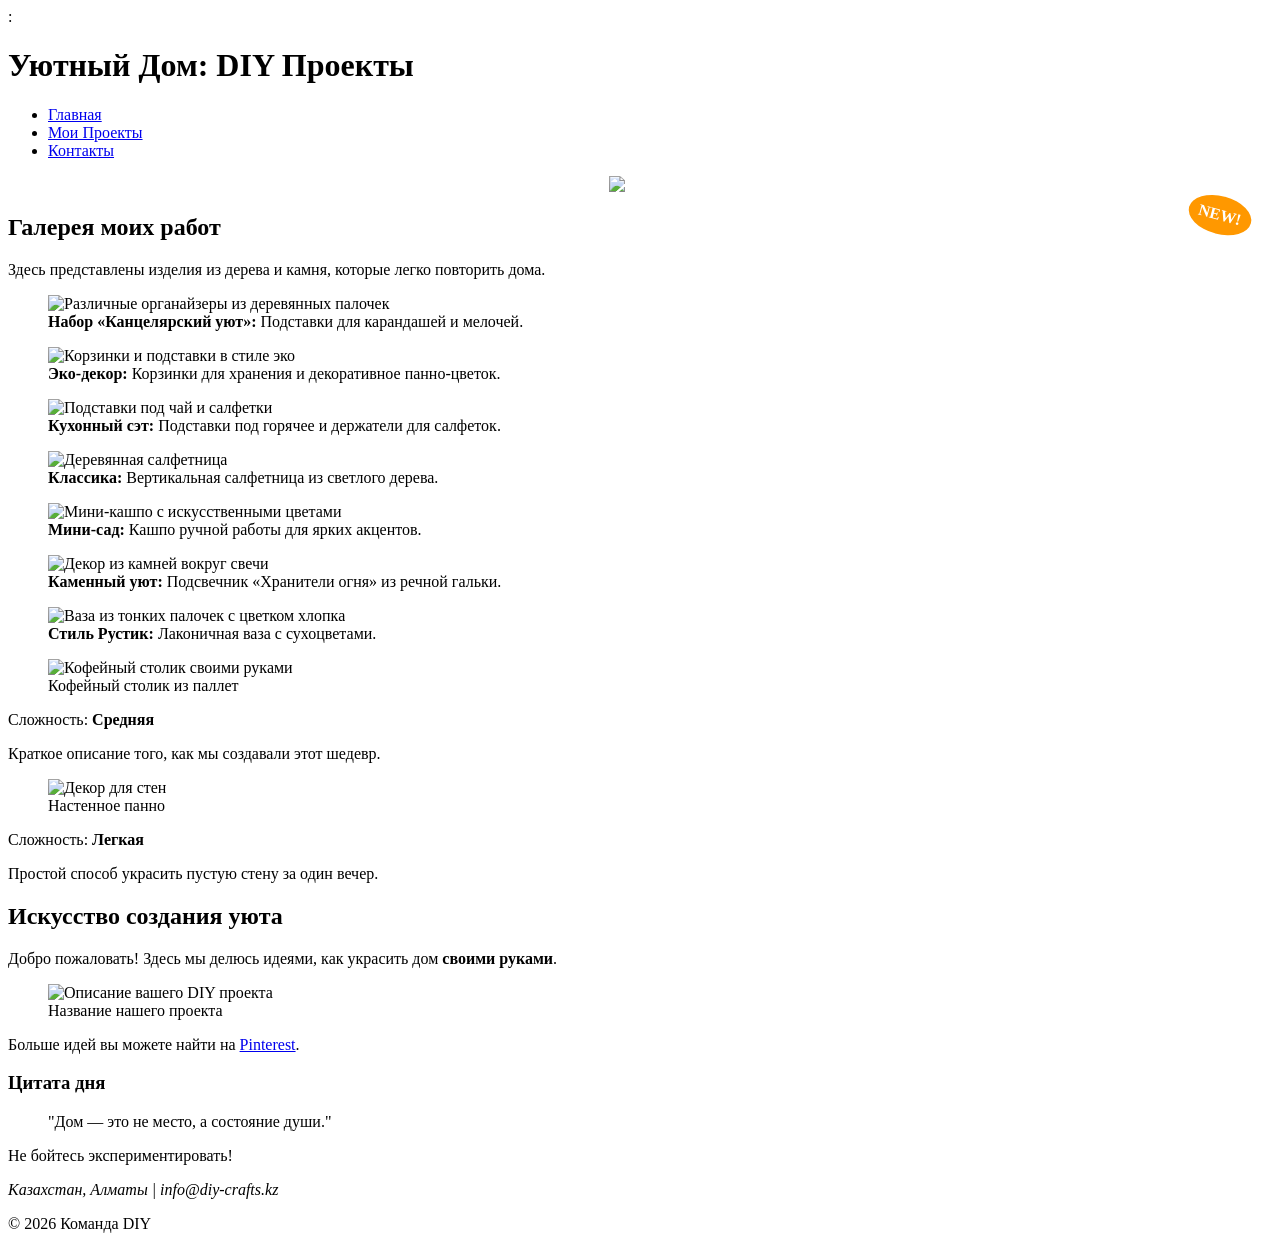
==== index.html @ 14b92699 "Initial commit Initial commit" ====
<!DOCTYPE html>
<html lang="ru">
<head>: <link rel="icon" href="assets/favicon.ico">
    <meta charset="utf-8">
    <title>DIY Crafts & Home - Главная</title>
    <link rel="icon" href="assets/favicon.ico">
    <link rel="stylesheet" href="css/style.css">
    <style>
    /* ВНУТРЕННИЙ CSS (Requirement) */
    .hero-banner {
        position: relative; /* Relative positioning */
        text-align: center;
        color: white;
    }

    .promo-badge {
        position: absolute; /* Absolute positioning */
        top: 20px;
        right: 20px;
        background-color: #ff9800;
        padding: 10px;
        font-weight: bold;
        border-radius: 50%;
        transform: rotate(15deg);
    }
</style>
</head>
<body>
    <header>
        <h1>Уютный Дом: DIY Проекты</h1>
        <nav>
            <ul>
                <li><a href="index.html">Главная</a></li>
                <li><a href="projects.html">Мои Проекты</a></li>
                <li><a href="contact.html">Контакты</a></li>
            </ul>
        </nav>
    </header>

    <main>
        <main>
            <div class="hero-banner">
    <img src="assets/diy-main.jpg" alt="Banner" style="width:100%; height:300px; object-fit:cover;">
    <div class="promo-badge">NEW!</div>
</div>
    <section class="projects-container">
        <h2>Галерея моих работ</h2>
        <p>Здесь представлены изделия из дерева и камня, которые легко повторить дома.</p>

        <article class="project-card">
            <figure>
                <img src="assets/project1.jpg" alt="Различные органайзеры из деревянных палочек">
                <figcaption><strong>Набор «Канцелярский уют»:</strong> Подставки для карандашей и мелочей.</figcaption>
            </figure>
        </article>

        <article class="project-card">
            <figure>
                <img src="assets/project2.jpg" alt="Корзинки и подставки в стиле эко">
                <figcaption><strong>Эко-декор:</strong> Корзинки для хранения и декоративное панно-цветок.</figcaption>
            </figure>
        </article>

        <article class="project-card">
            <figure>
                <img src="assets/project3.jpg" alt="Подставки под чай и салфетки">
                <figcaption><strong>Кухонный сэт:</strong> Подставки под горячее и держатели для салфеток.</figcaption>
            </figure>
        </article>

        <article class="project-card">
            <figure>
                <img src="assets/project4.jpg" alt="Деревянная салфетница">
                <figcaption><strong>Классика:</strong> Вертикальная салфетница из светлого дерева.</figcaption>
            </figure>
        </article>

        <article class="project-card">
            <figure>
                <img src="assets/project5.jpg" alt="Мини-кашпо с искусственными цветами">
                <figcaption><strong>Мини-сад:</strong> Кашпо ручной работы для ярких акцентов.</figcaption>
            </figure>
        </article>

        <article class="project-card">
            <figure>
                <img src="assets/project6.jpg" alt="Декор из камней вокруг свечи">
                <figcaption><strong>Каменный уют:</strong> Подсвечник «Хранители огня» из речной гальки.</figcaption>
            </figure>
        </article>

        <article class="project-card">
            <figure>
                <img src="assets/project7.jpg" alt="Ваза из тонких палочек с цветком хлопка">
                <figcaption><strong>Стиль Рустик:</strong> Лаконичная ваза с сухоцветами.</figcaption>
            </figure>
        </article>
    </section>
</main>
<section class="featured-projects">
    <article class="project-card">
        <figure>
            <img src="assets/project10.jpg" alt="Кофейный столик своими руками">
            <figcaption>Кофейный столик из паллет</figcaption>
        </figure>
        <p>Сложность: <strong>Средняя</strong></p>
        <p>Краткое описание того, как мы создавали этот шедевр.</p>
    </article>

    <article class="project-card">
        <figure>
            <img src="assets/project8.jpg" alt="Декор для стен">
            <figcaption>Настенное панно</figcaption>
        </figure>
        <p>Сложность: <strong>Легкая</strong></p>
        <p>Простой способ украсить пустую стену за один вечер.</p>
    </article>
</section>
        <article>
            <h2>Искусство создания уюта</h2>
            <p>Добро пожаловать! Здесь мы делюсь идеями, как украсить дом <strong>своими руками</strong>.</p>
<figure>
    <img src="assets/diy-main.jpg" alt="Описание вашего DIY проекта" style="width:100%; max-width:600px;">
    <figcaption>Название нашего проекта</figcaption>
</figure>
            <p>Больше идей вы можете найти на <a href="https://pinterest.com" target="_blank">Pinterest</a>.</p>
        </article>
    </main>

    <aside>
        <h3>Цитата дня</h3>
        <blockquote>"Дом — это не место, а состояние души."</blockquote>
        <p class="important-text">Не бойтесь экспериментировать!</p>
    </aside>

    <footer>
        <address>Казахстан, Алматы | info@diy-crafts.kz</address>
        <p>&copy; 2026 Команда DIY</p>
    </footer>
</body>
</html>
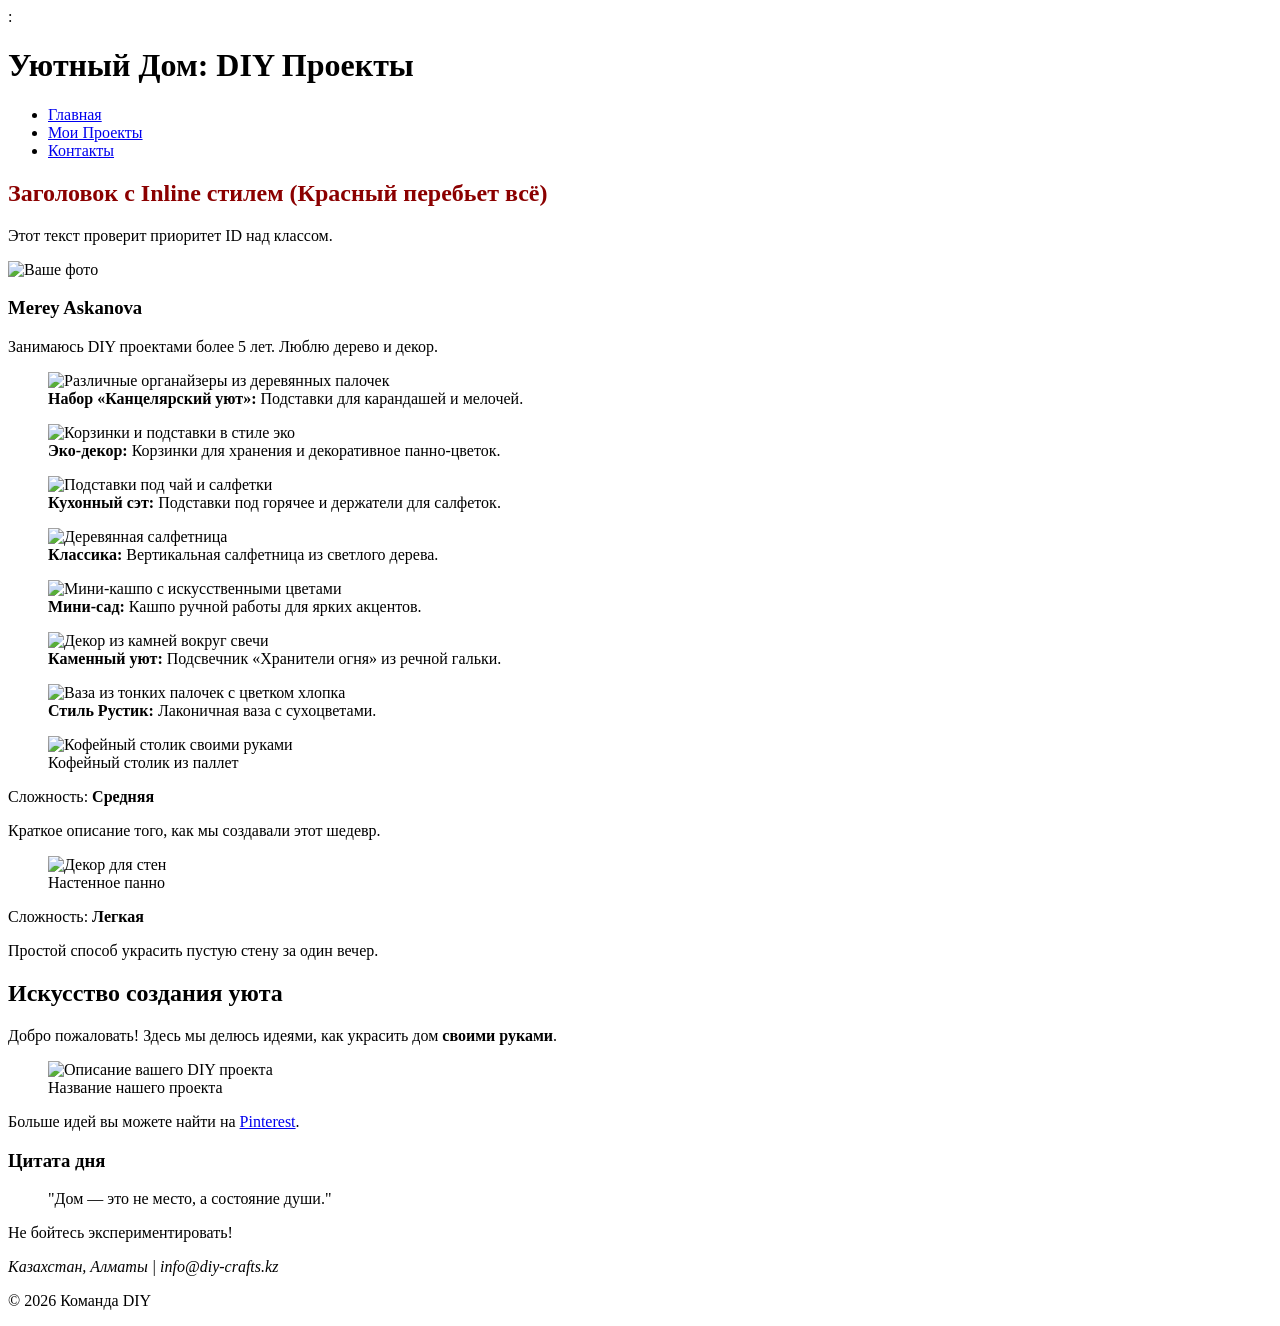
==== commit f24aa22e: "Add files via upload" ====
--- a/index.html
+++ b/index.html
@@ -37,15 +37,25 @@
         </nav>
     </header>
 
-    <main>
-        <main>
-            <div class="hero-banner">
-    <img src="assets/diy-main.jpg" alt="Banner" style="width:100%; height:300px; object-fit:cover;">
-    <div class="promo-badge">NEW!</div>
-</div>
-    <section class="projects-container">
-        <h2>Галерея моих работ</h2>
-        <p>Здесь представлены изделия из дерева и камня, которые легко повторить дома.</p>
+<main>
+    <section class="priority-demo">
+        <h2 id="priority-header" class="common-title" style="color: darkred;">
+            Заголовок с Inline стилем (Красный перебьет всё)
+        </h2>
+        <p id="unique-text" class="standard-text">
+            Этот текст проверит приоритет ID над классом.
+        </p>
+    </section>
+
+    <section class="profile-section">
+        <div class="profile-card" id="my-profile">
+            <img src="assets/Master1.jpg" alt="Ваше фото" class="profile-photo">
+            <h3 class="profile-name">Merey Askanova</h3>
+            <p class="profile-description">Занимаюсь DIY проектами более 5 лет. Люблю дерево и декор.</p>
+        </div>
+    </section>
+    
+    </main>
 
         <article class="project-card">
             <figure>
